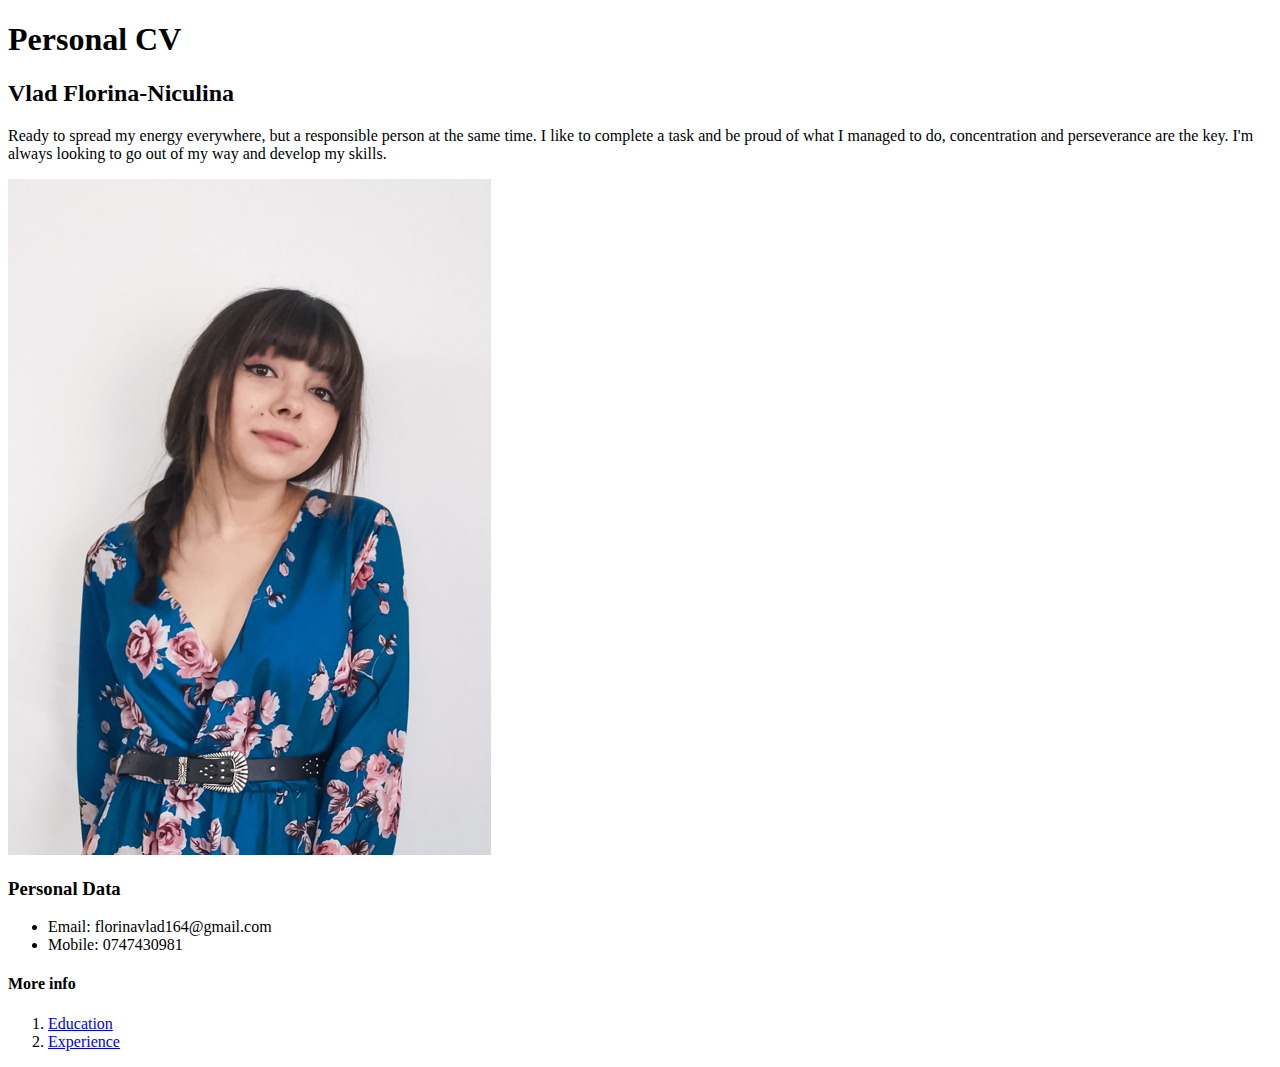
==== CV.html @ fee5a68f "CV" ====
<!DOCTYPE html>
<html>
  <head>
    <title>CV</title>
  </head>

  <body>
    <h1>Personal CV</h1>
    <h2>Vlad Florina-Niculina</h2>
    <p>
      Ready to spread my energy everywhere, but a responsible person at the same
      time. I like to complete a task and be proud of what I managed to do,
      concentration and perseverance are the key. I'm always looking to go out
      of my way and develop my skills.
    </p>
    <img src="./Photo.png" alt="Vlad Florina-Niculina" />
    <h3>Personal Data</h3>
    <ul>
      <li>Email: florinavlad164@gmail.com</li>
      <li>Mobile: 0747430981</li>
    </ul>
    <h4>More info</h4>
    <ol>
      <li>
        <a href="Education.html">Education</a>
      </li>
      <li><a href="Experience.html">Experience</a></li>
    </ol>
  </body>
</html>
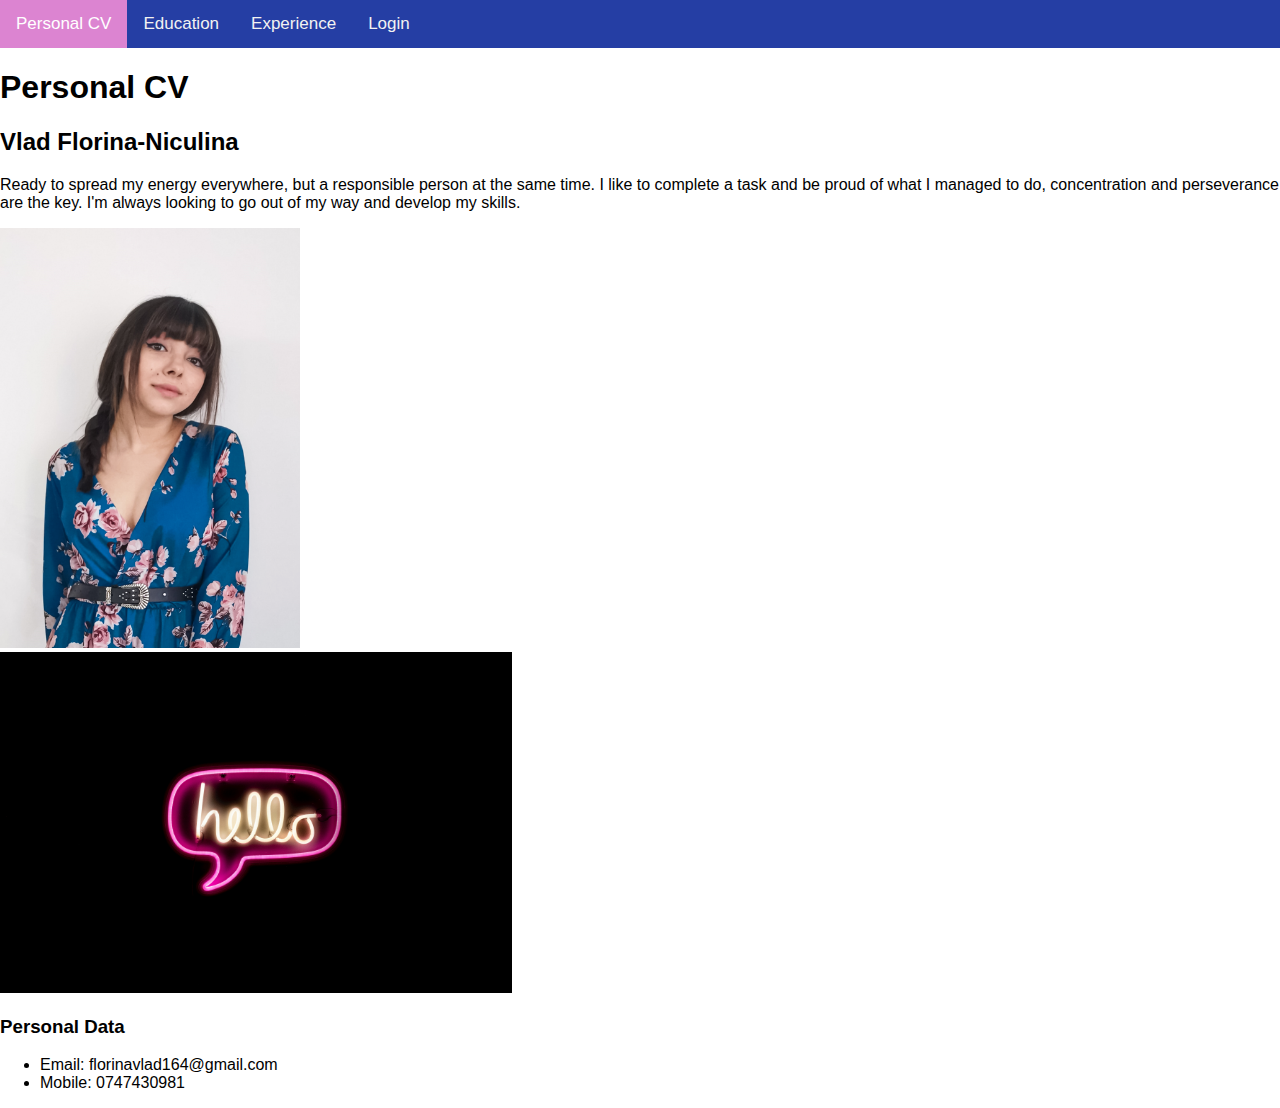
==== commit 46b08eac: "video" ====
--- a/CV.html
+++ b/CV.html
@@ -1,10 +1,58 @@
 <!DOCTYPE html>
+<html lang="en">
+<head>
+  <meta charset="UTF-8">
+  <meta http-equiv="X-UA-Compatible" content="IE=edge">
+  <meta name="viewport" content="width=device-width, initial-scale=1.0">
+  <title>Document</title>  
+</body>
+</html>
 <html>
   <head>
     <title>CV</title>
   </head>
+  <style>
+    body {
+      margin: 0;
+      font-family: Arial, Helvetica, sans-serif;
+    }
+    /* Add a black background color to the top navigation */
+    .navigation {
+      background-color: #253ea4;
+      overflow: hidden;
+    }
 
+    /* Style the links inside the navigation bar */
+    .navigation a {
+      float: left;
+      color: #f2f2f2;
+      text-align: center;
+      padding: 14px 16px;
+      text-decoration: none;
+      font-size: 17px;
+    }
+
+    /* Change the color of links on hover */
+    .navigation a:hover {
+      background-color: #ddd;
+      color: black;
+    }
+
+    /* Add a color to the active/current link */
+    .navigation a.active {
+      background-color: #dc84d1;
+      color: white;
+    }
+  </style>
   <body>
+    <header>
+      <div class="navigation">
+        <a class="active" href="CV.html">Personal CV</a>
+        <a href="Education.html">Education</a>
+        <a href="Experience.html">Experience</a>
+        <a href="forms.html">Login</a>
+      </div>
+    </header>
     <h1>Personal CV</h1>
     <h2>Vlad Florina-Niculina</h2>
     <p>
@@ -13,18 +61,27 @@
       concentration and perseverance are the key. I'm always looking to go out
       of my way and develop my skills.
     </p>
-    <img src="./Photo.png" alt="Vlad Florina-Niculina" />
-    <h3>Personal Data</h3>
-    <ul>
-      <li>Email: florinavlad164@gmail.com</li>
-      <li>Mobile: 0747430981</li>
-    </ul>
-    <h4>More info</h4>
-    <ol>
-      <li>
-        <a href="Education.html">Education</a>
-      </li>
-      <li><a href="Experience.html">Experience</a></li>
-    </ol>
+    <img src="./Photo.png" alt="Vlad Florina-Niculina" width="300" />
+    <video
+      src="https://cdn.dribbble.com/users/32512/screenshots/15258788/media/48924bec7926dceb819aa0ae5de3450e.mp4"
+      autoplay
+      loop
+      width="560"
+      muted
+    ></video>
+
+    <picture>
+      <source media=" (max-width:650px)" srcset="Photo1.jpg" />
+      <source media=" (in-width:465px)" srcset="Photo.png" />
+      <img src="Photo1.jpg" alt="Florina" width="40%" height="auto" />
+    </picture>
+
+    <footer>
+      <h3>Personal Data</h3>
+      <ul>
+        <li>Email: florinavlad164@gmail.com</li>
+        <li>Mobile: 0747430981</li>
+      </ul>
+    </footer>
   </body>
 </html>
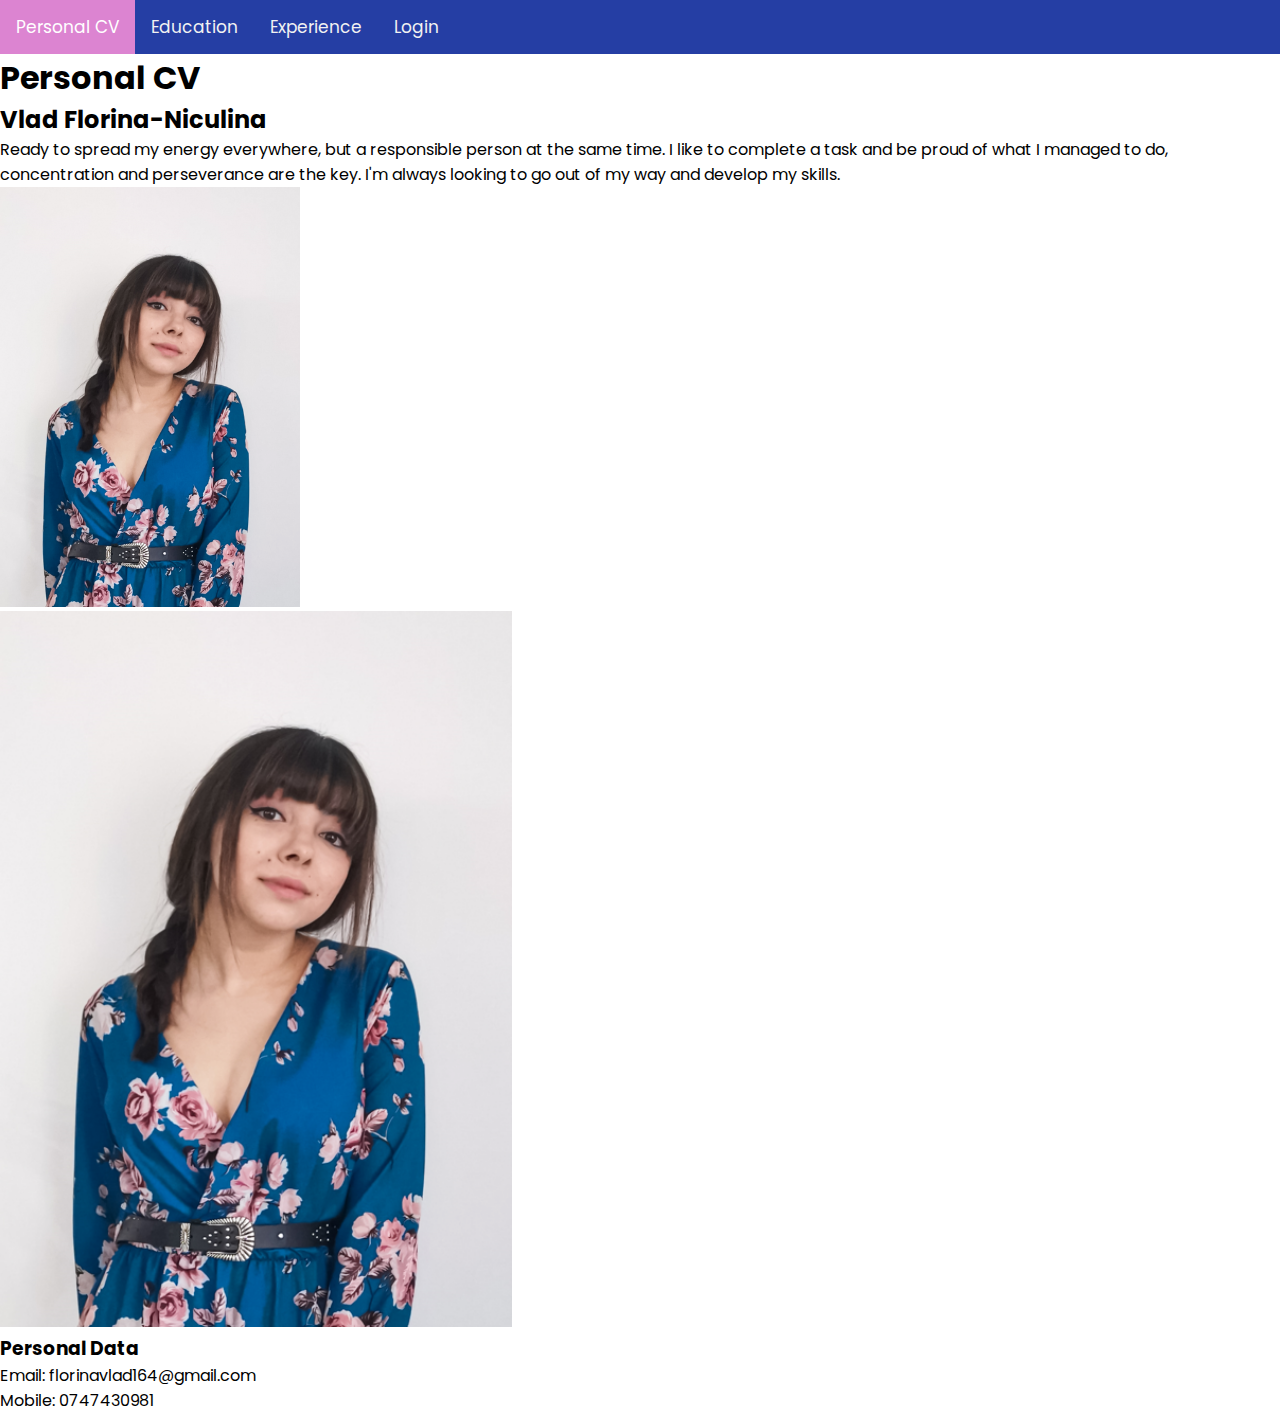
==== commit 9c4752a5: "bit of CSS" ====
--- a/CV.html
+++ b/CV.html
@@ -5,6 +5,8 @@
   <meta http-equiv="X-UA-Compatible" content="IE=edge">
   <meta name="viewport" content="width=device-width, initial-scale=1.0">
   <title>Document</title>  
+  <link rel="stylesheet" href="style.css">
+</head>
 </body>
 </html>
 <html>
@@ -71,8 +73,8 @@
     ></video>
 
     <picture>
-      <source media=" (max-width:650px)" srcset="Photo1.jpg" />
-      <source media=" (in-width:465px)" srcset="Photo.png" />
+      <source media="(max-width:650px)" srcset="Photo1.jpg" />
+      <source media="(min-width:465px)" srcset="Photo.png" />
       <img src="Photo1.jpg" alt="Florina" width="40%" height="auto" />
     </picture>
 
--- a/style.css
+++ b/style.css
@@ -0,0 +1,204 @@
+@import url('https://fonts.googleapis.com/css2?family=EB+Garamond:ital,wght@0,500;0,600;1,800&family=Poppins:wght@200;400;600;800&display=swap');
+*{
+  box-sizing: border-box;  
+  margin: 0;
+  padding: 0;
+  font-family: 'Poppins', sans-serif;
+}
+
+.showcase {
+    position: absolute;
+    right: 0;
+    width: 100%;
+    min-height: 100vh;
+    padding: 60px;
+    display: flex;
+    justify-content: space-between;
+    align-items: center;
+    background-color: rgb(47, 1, 47);
+    color: white;
+
+}
+
+.showcase header{
+    background-color: #191923;
+    /* opacity: 80%; */
+    overflow: hidden;
+    cursor: pointer;
+    position:absolute;
+    top: 0;
+    left: 0;
+    width: 100%;
+    z-index: 1000;
+}
+.showcase h2{
+    margin: 10px;
+    cursor: pointer;
+}
+  /* Style the links inside the navbar bar */
+  .navbar a{
+    float: right;
+    color: #ffffff;
+    text-align: center;
+    padding: 10px 18px;
+    text-decoration: none;
+    font-size: 16px;
+  }
+
+  /* Change the color of links on hover */
+  .navbar a:hover {
+    background-color: rgb(160, 176, 191); 
+    color: rgb(0, 0, 0);
+    margin-top: 5px;
+    margin-bottom: 5px;
+    margin-left: 6px;
+    margin-right: 6px;
+  }
+
+.showcase video {
+    position: absolute;
+    top: 0;
+    left: 0;
+    width: 100%;
+    height: 100%;
+    object-fit: cover;
+    opacity: 0.8;
+}
+.overlay {
+    position: absolute;
+    top: 0;
+    left: 0;
+    width: 100%;
+    height: 100%;
+    /* background:rgb(0, 0, 0, 0.3); */
+    background: rgb(100, 17, 78);
+    mix-blend-mode: overlay;
+}
+.text {
+    position: relative;
+    z-index: 10; 
+    margin: 20px;
+}
+
+.text h2 {
+    font-size: 3em;
+    text-transform: uppercase;
+}
+
+.text p{
+    font-size: 1em;
+    max-width: 550px;
+}
+
+.social-media {
+position: absolute;
+bottom: 20px;
+z-index: 10;
+display: flex;
+justify-content: center;
+align-items: center;
+}
+
+.social-media li {
+    list-style: none;
+}
+
+.social-media li a {
+    display: inline-block;
+    filter: invert(1);
+    transform: scale(0.7);
+}
+ .sign {
+    position: relative;
+    text-decoration: none;
+    cursor: pointer;
+    display: flex;
+    z-index: 10;
+    color: azure;
+    border: 1px solid magenta;
+    width: 75px;
+    height: 40px;
+    align-items: center;
+      
+}
+
+ .sign:hover {
+    background-color: rgb(125, 74, 125);
+}
+
+.login{
+    position: absolute;
+    box-sizing: border-box;
+    width: 300px;
+    height: 370px;
+    transform: translate(-50%, -50%);
+    background: rgb(0, 0, 0);
+    color: #fff;
+    top: 55%;
+    left: 70%;
+    /* opacity: 90%; */
+    padding: 70px 40px;
+}
+
+.avatar {
+    position: absolute;
+    width: 80px;
+    height: 80px;
+    border-radius: 70%;
+    top: -20px;
+    left: 110px;
+}
+
+.login h1 {
+    margin: 0;
+    padding: 0 0 20px;
+    text-align: center;
+    font-size: 20px;
+}
+
+.login p {
+    font-weight: bold;
+
+}
+
+.login input[type="text"], input[type="password"] {
+    border: none;
+    outline: none;
+    border-bottom: 1px solid white;
+    background: transparent;
+    height: 30px;
+    color: white;
+    font-size: 15px ;
+}
+
+.login input {
+    width: 100%;
+    margin-bottom: 20px;
+}
+
+.login input[type="submit"] {
+    border: none;
+    outline: none;
+    height: 30px;
+    background-color: plum;
+    color: white;
+    font-size: 14px;
+    font-weight: bold;
+
+}
+
+.login input[type="submit"]:hover {
+    cursor: pointer;
+    background: magenta;
+}
+
+.login a {
+    text-decoration: none;
+    font-size: 12px;
+    line-height: 20px;
+    color: darkgray;
+}
+
+.login a:hover {
+    color:rgb(125, 74, 125)
+}